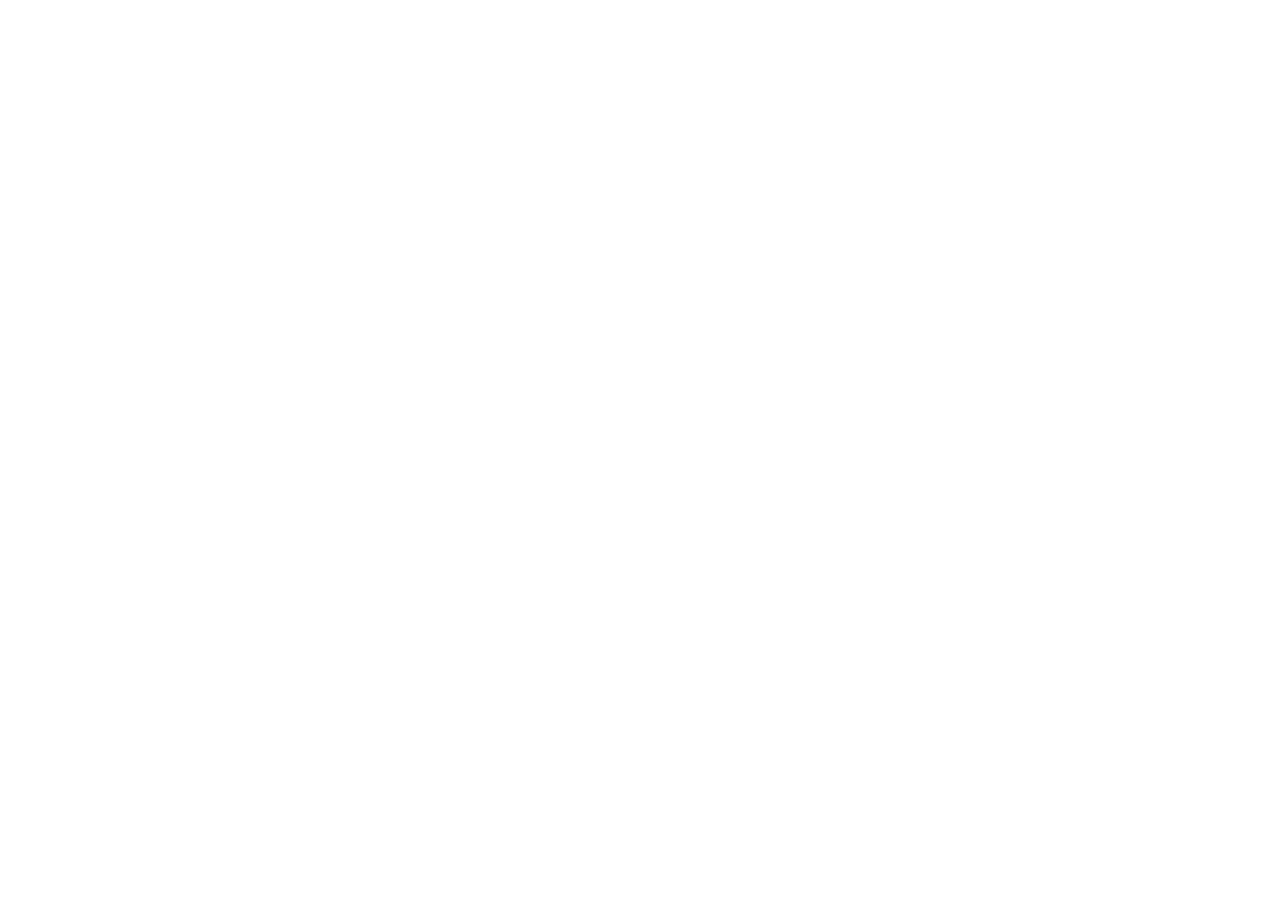
==== pendu/pendu.html @ 8a9489b0 "Add files via upload" ====
<!DOCTYPE html>
<html lang="en">
<head>
    <meta charset="UTF-8">
    <meta name="viewport" content="width=device-width, initial-scale=1.0">
    <meta http-equiv="X-UA-Compatible" content="ie=edge">
    <title>Document</title>
</head>
<body>
    
</body>
</html>
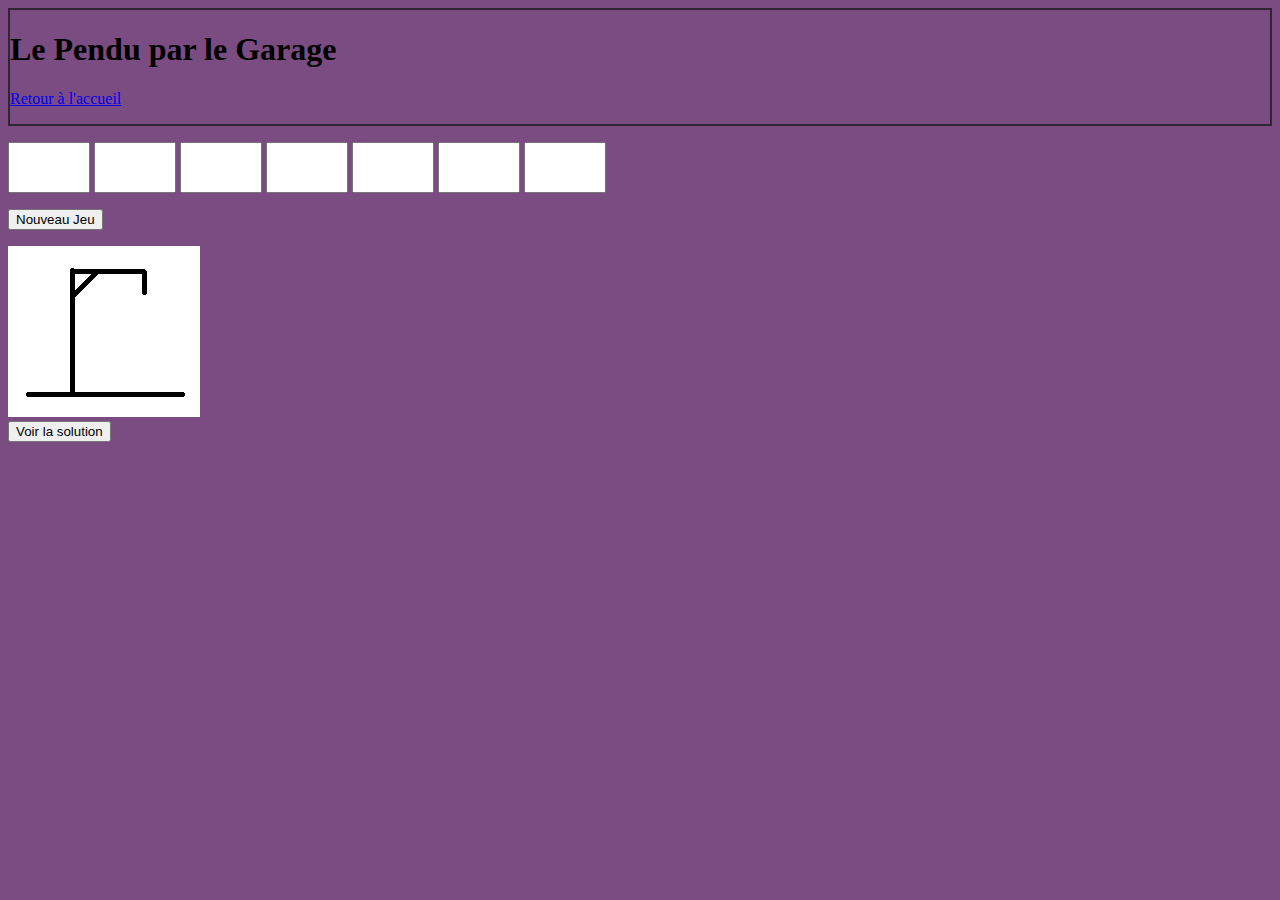
==== commit e7cb8756: "Add files via upload" ====
--- a/pendu/pendu.html
+++ b/pendu/pendu.html
@@ -1,12 +1,42 @@
 <!DOCTYPE html>
-<html lang="en">
-<head>
-    <meta charset="UTF-8">
-    <meta name="viewport" content="width=device-width, initial-scale=1.0">
-    <meta http-equiv="X-UA-Compatible" content="ie=edge">
-    <title>Document</title>
-</head>
-<body>
-    
-</body>
-</html>+<html>
+    <head>
+        <meta charset="utf-8" />
+        <title>Jeu du pendu</title>
+        <link href="https://fonts.googleapis.com/css?family=Open+Sans&display=swap" rel="stylesheet">
+        <link rel="stylesheet" href="./public/pendu.css">
+    </head>
+
+    <body><div id="page">
+        <div id="entete">
+            <h1>Le Pendu par le Garage</h1>
+            <p><a href="index.html">Retour à l'accueil</a></p>
+        </div>
+
+        <div id="air_de_jeu">
+            <p>
+                <input type="text" id="lettre0" class="aTrouver" size="1"/>
+                <input type="text" id="lettre1" class="aTrouver" size="1"/>
+                <input type="text" id="lettre2" class="aTrouver" size="1"/>
+                <input type="text" id="lettre3" class="aTrouver" size="1"/>
+                <input type="text" id="lettre4" class="aTrouver" size="1"/>
+                <input type="text" id="lettre5" class="aTrouver" size="1"/>
+                <input type="text" id="lettre6" class="aTrouver" size="1"/>
+            </p>
+            <p>
+                    <button id="jeu">Nouveau Jeu</button>
+            </p>
+        </div>
+
+        <div id="visu">
+                <img id="pendu" src="./public/pendu00.png" alt="début"/>
+        </div>
+
+        <div id="reponse">
+            <button id="fin">Voir la solution</button>
+            <p id="message"></p>
+        </div>
+
+        <script src="./public/pendu.js"></script>
+    </div></body>
+</html>
--- a/pendu/public/pendu.css
+++ b/pendu/public/pendu.css
@@ -0,0 +1,11 @@
+body{
+    background-color: #7a4c81;
+}
+
+#entete{
+    border:2px solid #302535;
+}
+
+.aTrouver{
+    font-size: 2.5em;
+}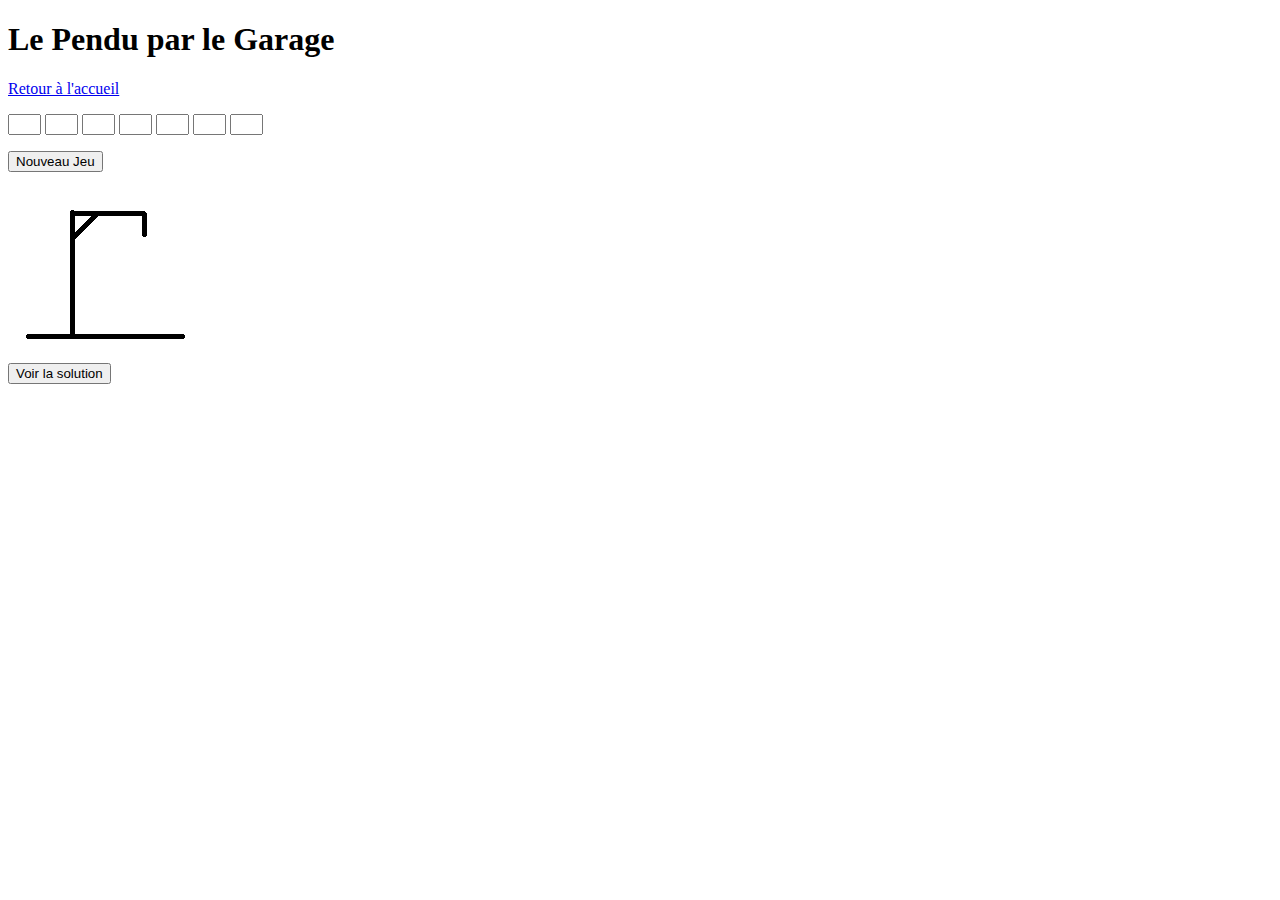
==== commit 5fac73a3: "Add files via upload" ====
--- a/pendu/pendu.html
+++ b/pendu/pendu.html
@@ -3,9 +3,7 @@
     <head>
         <meta charset="utf-8" />
         <title>Jeu du pendu</title>
-        <link href="https://fonts.googleapis.com/css?family=Open+Sans&display=swap" rel="stylesheet">
-        <link rel="stylesheet" href="./public/pendu.css">
-    </head>
+     </head>
 
     <body><div id="page">
         <div id="entete">
@@ -36,7 +34,5 @@
             <button id="fin">Voir la solution</button>
             <p id="message"></p>
         </div>
-
-        <script src="./public/pendu.js"></script>
     </div></body>
 </html>
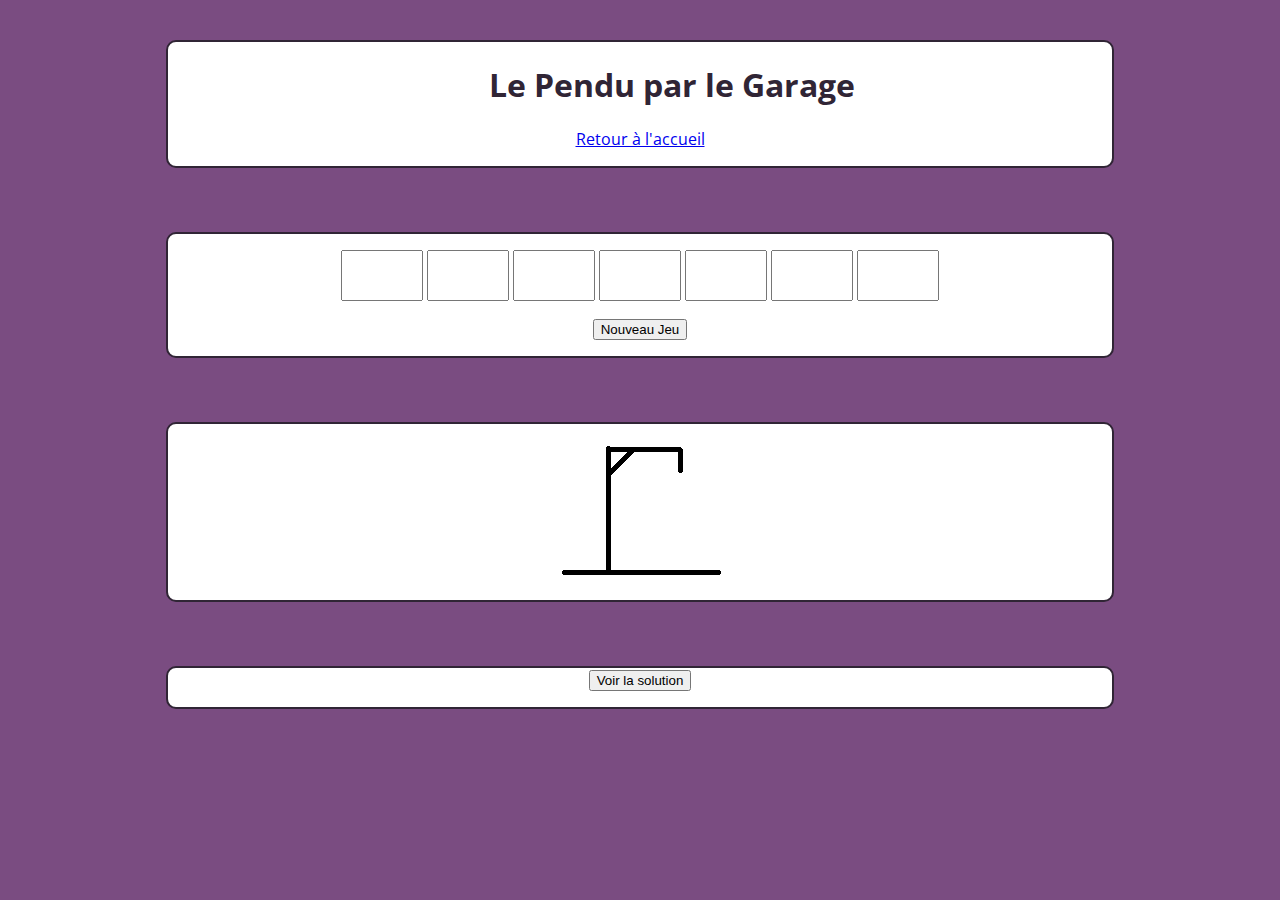
==== commit efa9f8b0: "Add files via upload" ====
--- a/pendu/pendu.html
+++ b/pendu/pendu.html
@@ -3,7 +3,9 @@
     <head>
         <meta charset="utf-8" />
         <title>Jeu du pendu</title>
-     </head>
+        <link href="https://fonts.googleapis.com/css?family=Open+Sans&display=swap" rel="stylesheet">
+        <link rel="stylesheet" href="./public/pendu.css">
+    </head>
 
     <body><div id="page">
         <div id="entete">
@@ -34,5 +36,7 @@
             <button id="fin">Voir la solution</button>
             <p id="message"></p>
         </div>
+
+        <script src="./public/pendu.js"></script>
     </div></body>
 </html>
--- a/pendu/public/pendu.css
+++ b/pendu/public/pendu.css
@@ -0,0 +1,29 @@
+body{
+    background-color: #7a4c81;
+    font-family: "Open Sans",Arial,sans-serif;
+    font-size: 1,5em;
+    color:#302535;
+}
+
+h1{
+    padding-left: 2em;
+}
+
+#page{
+    width:80%;
+    margin:auto;
+    display:flex;
+    flex-direction: column;
+}
+
+#entete, #menu, #pied_de_page, #visu, #reponse, #air_de_jeu{
+    background-color: white;
+    border-radius: 10px;
+    border:2px solid #302535;
+    margin: 2em;
+    text-align: center;
+}
+
+.aTrouver{
+    font-size: 2.5em;
+}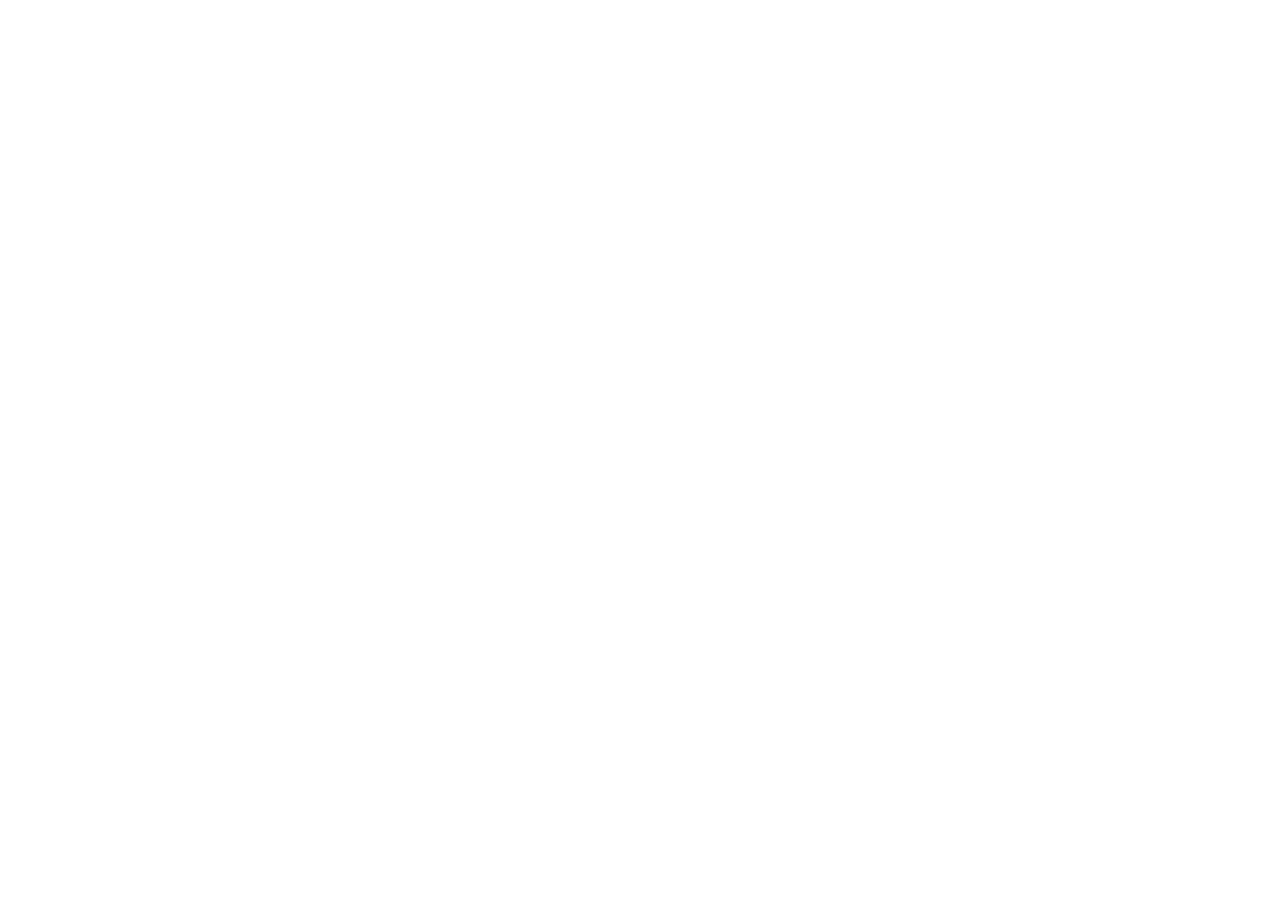
==== commit 74d6b329: "Update pendu.html" ====
--- a/pendu/pendu.html
+++ b/pendu/pendu.html
@@ -1,42 +1,19 @@
 <!DOCTYPE html>
-<html>
-    <head>
-        <meta charset="utf-8" />
-        <title>Jeu du pendu</title>
-        <link href="https://fonts.googleapis.com/css?family=Open+Sans&display=swap" rel="stylesheet">
-        <link rel="stylesheet" href="./public/pendu.css">
-    </head>
-
-    <body><div id="page">
+<html lang="fr">
+<head>
+    <title>Jeu du pendu</title>
+</head>
+<body><div id="page">
         <div id="entete">
-            <h1>Le Pendu par le Garage</h1>
-            <p><a href="index.html">Retour à l'accueil</a></p>
         </div>
 
         <div id="air_de_jeu">
-            <p>
-                <input type="text" id="lettre0" class="aTrouver" size="1"/>
-                <input type="text" id="lettre1" class="aTrouver" size="1"/>
-                <input type="text" id="lettre2" class="aTrouver" size="1"/>
-                <input type="text" id="lettre3" class="aTrouver" size="1"/>
-                <input type="text" id="lettre4" class="aTrouver" size="1"/>
-                <input type="text" id="lettre5" class="aTrouver" size="1"/>
-                <input type="text" id="lettre6" class="aTrouver" size="1"/>
-            </p>
-            <p>
-                    <button id="jeu">Nouveau Jeu</button>
-            </p>
         </div>
 
         <div id="visu">
-                <img id="pendu" src="./public/pendu00.png" alt="début"/>
         </div>
 
         <div id="reponse">
-            <button id="fin">Voir la solution</button>
-            <p id="message"></p>
         </div>
-
-        <script src="./public/pendu.js"></script>
     </div></body>
 </html>
